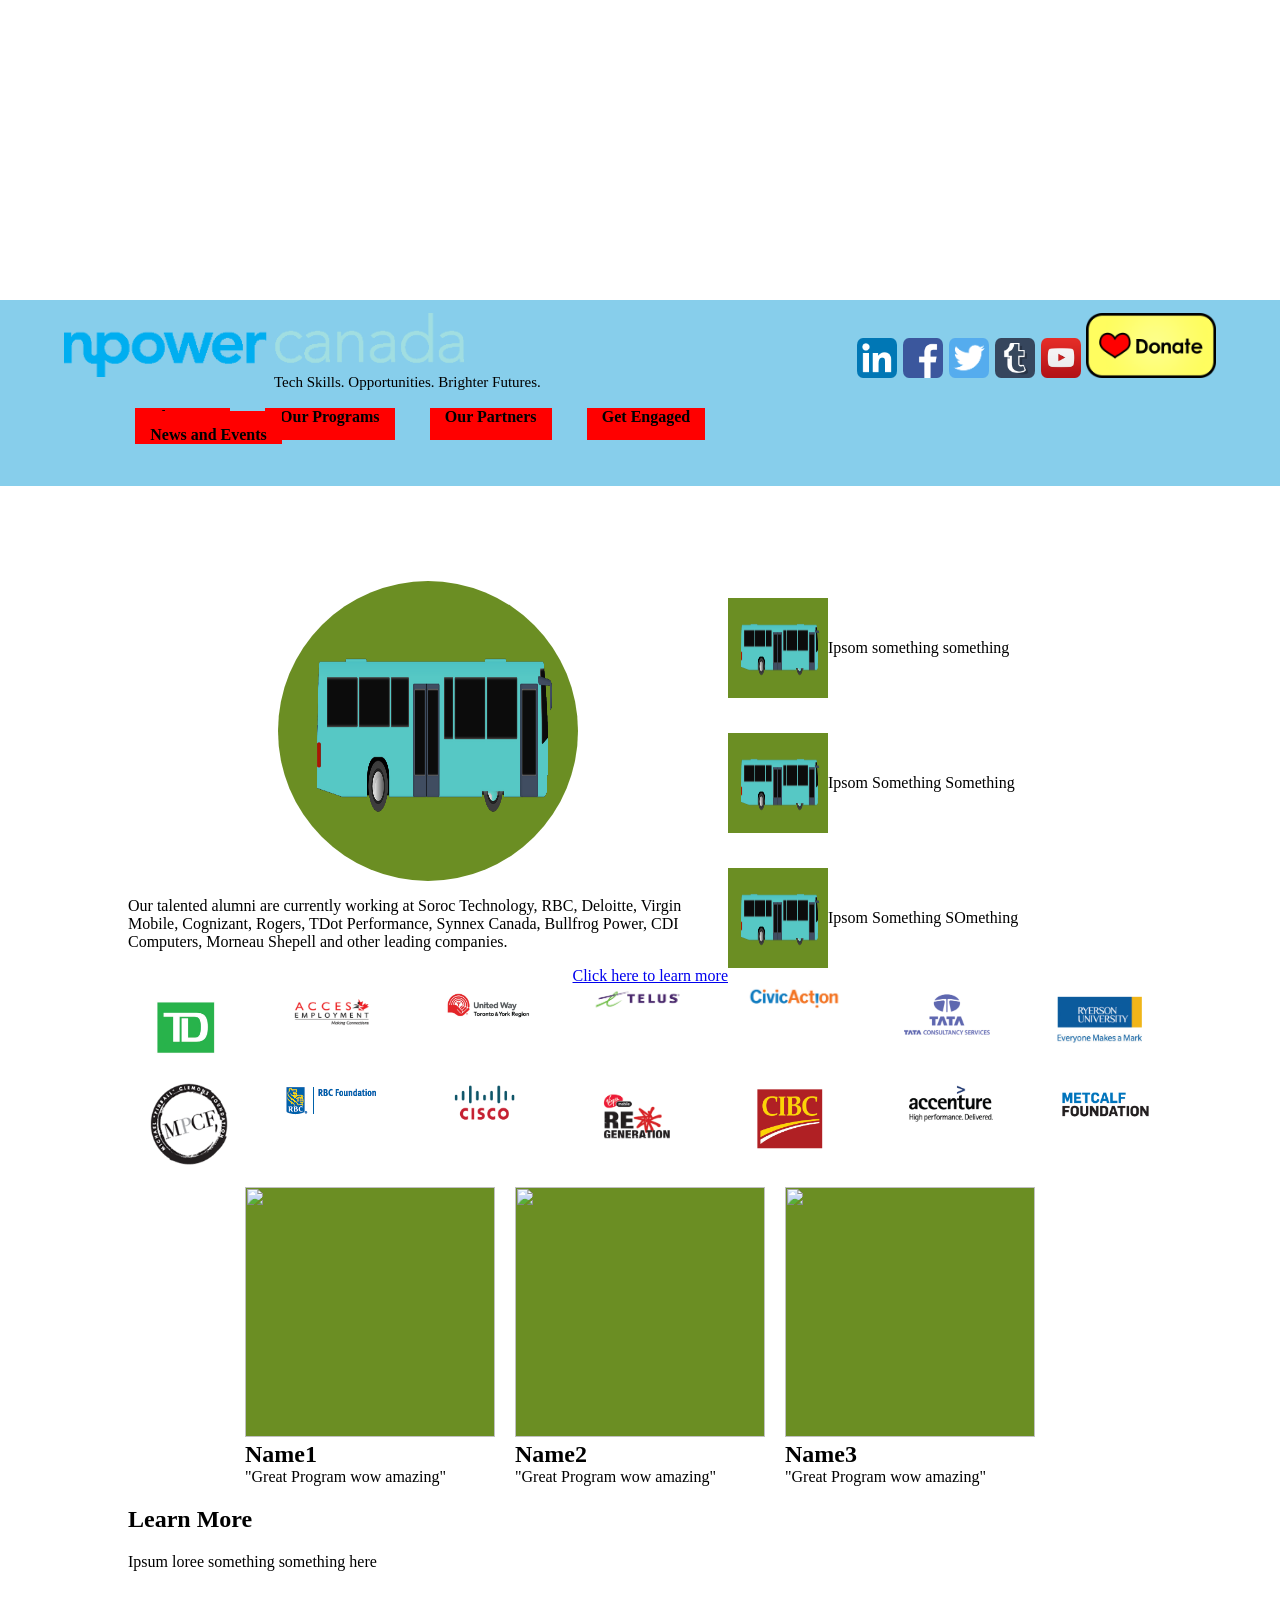
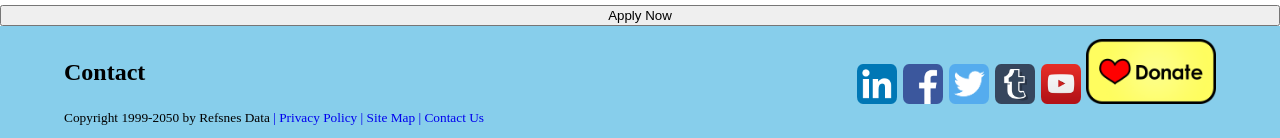
==== practice-master/index.html @ 42e39a69 "Added files via upload Header & Nav revision" ====
<!doctype html><!--Team babaV's AWESOME WINNING WEBSITE!-->
<html>
<!---------------------------------------HEAD----------------------------------------->
<head>
    <meta charset="utf-8">
    <title>NPower Canada</title>
	<link href="css/style.css" type="text/css" rel="stylesheet">
	<script src="js/interact.js"></script>
</head>
<!---------------------------------------BODY----------------------------------------->  
<body>
    <div id="container"> <!--div to contain most site elements to make it a flexbox-->
<!--------------------------------------HEADER----------------------------------------->      
        <div id="toparea">  <!-- div containing header: logo, slogan, social media etc. used for background colouring and flexbox-->
            <header>
                <a href="index.html">    <!-- logo -->
                <img src="images/npower-tsc-canada-logo.CYAN.png" id="npowerlogo" width="400px">  
                </a>
                <p id="slogan"><small> Tech Skills. Opportunities. Brighter Futures. </small></p>
            </header>
            
            <div id="socialMedia">  <!--social media links-->
                <a href="https://www.linkedin.com/company/npower-ny">
                    <img src="images/png/In-2C-128px-TM.png" id="socIcon"></a>
                <a href="https://www.facebook.com/npower.org/">
                    <img src="images/png/FB-f-Logo__blue_512.png" id="socIcon"></a>
                <a href="https://twitter.com/NPowerOrg">
                    <img src="images/png/Twitter2.png" id="socIcon"></a>
                <a href="http://npowercommunityblog.tumblr.com/">
                    <img src="images/png/tumblr_logo_blue-white-512.png" id="socIcon"></a>
                <a href="https://www.youtube.com/user/NPowerOrg">
                    <img src="images/png/YouTube-social-square_red_128px.png" id="socIcon"></a>
                <a href="DONATE" id="donate">
                    <img src="images/png/donate2.png" id="donateIcon"></a>
                    <!--<svg width="120" height="70">
                    <rect id="donateRect" width="110" height="60"> </rect>
                    <text x="60px" y="35px" text-anchor="middle" alignment-baseline="central" id="donateText">Donate</text>
                </svg></a>-->
            </div>
<!---------------------------------------NAV----------------------------------------->      
            <nav> 
                <div class="dropdown">  <!--this div contains the clickable drop-down nav menu that's used when browser resolution is small (resized window, mobile)-->
                    <button onclick="myFunction()" class="dropbtn">Menu</button>
                    <div id="myDropdown" class="dropdown-content">
                        <a href="Aboutus.html">About Us</a>
                        <a href="OurPrograms.html">Our Programs</a>
                        <a href="OurPartners.html">Our Partners</a>
                        <a href="GetEngaged.html">Get Engaged</a>
                        <a href="NewsandEvents.html">News and Events</a>
                    </div>
                </div>

                <div id="horizontalNav"> <!--this div contains the standard window-spanning nav usually used when browser is full size-->
                    <ul>
                    <li id="aboutus">
                    <a href="#" id="navButton">About Us</a>
                    </li>
                    <li id="programs">
                    <a href="#" id="navButton">Our Programs</a>
                    </li>
                    <li id="partners">
                    <a href="#" id="navButton">Our Partners</a>
                    </li>
                    <li id="engaged">
                    <a href="#" id="navButton">Get Engaged</a>
                    </li>
                    <li id="news">
                    <a href="#" id="navButton">News and Events</a>
                    </li>
                    </ul>
                </div>
            </nav>
        </div>
<!---------------------------------------BANNER----------------------------------------->   
        <article id="banner"> <!--banner contains multiple images with fade transitions-->
            <img class="first-image" src="images/banner.png" height="300px" width="800px" show>
            <img class = "second-image" src="images/bus.png" height="300px" width="800px">
            <img class="third-image" src="images/car.png" height="300px"width="800px">
            <img class="fourth-image" src="images/invest.png" height="300px" width="800px">
            <!-- <img src="images/banner.png" alt="temporary place holder" height="300px"> -->
        </article>
<!--------------------------------------CONTENT----------------------------------------->   
        <section id="content">  <!--main content contained here-->
            <section id="belowBannerArea"> <!--first section directly below banner-->
                <article id="LSarea"> <!--left side area below banner, contains big image and description-->
                    <img id="giantcircle" src="images/bus.png" height="300px" width="300px">
                    <p> Our talented alumni are currently working at Soroc           Technology, RBC, Deloitte, Virgin Mobile,         Cognizant, Rogers, TDot Performance, Synnex Canada, Bullfrog Power, CDI Computers, Morneau Shepell and other leading companies.</p>
                    <a href="#">Click here to learn more</a>
                </article>
<!--section within section for inline positioning-->
                <section id="insideBanAreaRS"> <!--right side area below banner, contains articles-->
                    <article class="sideArea">
                    <img id="RStopCircle"src="images/bus.png" height="100px" width="100px">
                    <p> Ipsom something something</p>
                    </article>
                    <article class="sideArea">
                    <img id="RSmiddleCircle"src="images/bus.png"height="100px" width="100px">
                    <p> Ipsom Something Something</p>
                    </article>
                    <article class="sideArea">
                    <img id="RSbottomCircle"src="images/bus.png"height="100px"width="100px">
                    <p> Ipsom Something SOmething</p>
                    </article>
                </section>
            </section>
<!--------------------------------------SPONSORS----------------------------------------->                          
            <article id="sponsors"> <!--sponsors separated into groups-->
                <div class="sponsors" id="group1sponsors">
                    <a href="td.com"><img src="images/icon/Class10copy.png" id="TD" width="100px"></a>
                    <a href="#"><img src="images/icon/Class9copy.png" id="Acces Employement" width="100px"></a>
                    <a href="#"><img src="images/icon/Class8copy.png" id="United Way" width="100px"></a>
                    <a href="#"><img src="images/icon/Class7copy.png" id="Telus" width="100px"></a>
                    <a href="#"><img src="images/icon/Class6copy.png" id="Civic Action" width="100px"></a>
                    <a href="#"><img src="images/icon/Class5copy.png" id="TATA" width="100px"></a>
                    <a href="#"><img src="images/icon/Class4copy.png" id="Ryerson" width="100px"></a>
                </div>
                <div class="sponsors" id="group2sponsors">
                    <a href="#"><img src="images/icon/Class15copy.png" id="RBC Foundation" width="100px"></a>
                    <a href="#"><img src="images/icon/Class16copy.png" id="Pinball" width="100px"></a>
                    <a href="#"><img src="images/icon/Classcopy.png"id="Cisco" width="100px"></a>
                    <a href="#"><img src="images/icon/Class11copy.png" id="Virgin" width="100px"></a>
                    <a href="#"><img src="images/icon/Class12copy.png" id="CIBC" width="100px"></a>
                    <a href="#"><img src="images/icon/Class13copy.png" id="Accenture" width="100px"></a>
                    <a href="#"><img src="images/icon/Class14copy.png" id="METCALF" width="100px"></a>
                </div>
            </article>
<!-------------------------------------TESTIMONIES--------------------------------------->             
            <article id="testimony"> <!--contains multiple testimonies-->
                <div class="testimonies" id="testimony1">
                    <img src=""width="250px" height="250px">
                    <h2>Name1</h2>
                    <p>"Great Program wow amazing"</p>
                </div>
                <div class="testimonies" id="testimony2">
                    <img src="" width="250px" height="250px">
                    <h2>Name2</h2>
                    <p>"Great Program wow amazing"</p>
                </div> 
                <div class="testimonies" id="testimony3">
                    <img src=""width="250px" height="250px">
                    <h2>Name3</h2>
                    <p>"Great Program wow amazing"</p>
                </div> 
            </article>
<!-------------------------------------LEARN MORE--------------------------------------->   
            <article id="Learn More">
                <div>
                    <h2>Learn More</h2>
                    <p>Ipsum loree something something here</p>
                    </div>
                    <div>
                    <a src="#"><img href=""></a>
                </div>
            </article>
        </section>
<!-------------------------------------APPLY NOW---------------------------------------->        
        <button id="applynow">Apply Now</button>
<!--------------------------------------FOOTER------------------------------------------>        
        <footer>
            <div id="footCont">
                <h2> Contact</h2>
<!--div within div for in-line positioning-->
                <div id="footMediaLinks"> <!--footer social media links-->
                    <a href="https://www.linkedin.com/company/npower-ny">
                        <img src="images/png/In-2C-128px-TM.png" id="socIcon"></a>
                    <a href="https://www.facebook.com/npower.org/">
                        <img src="images/png/FB-f-Logo__blue_512.png" id="socIcon"></a>
                    <a href="https://twitter.com/NPowerOrg">
                        <img src="images/png/Twitter2.png" id="socIcon"></a>
                    <a href="http://npowercommunityblog.tumblr.com/">
                        <img src="images/png/tumblr_logo_blue-white-512.png" id="socIcon"></a>
                    <a href="https://www.youtube.com/user/NPowerOrg">
                        <img src="images/png/YouTube-social-square_red_128px.png" id="socIcon"></a>
                    <a href="DONATE" id="donate">
                        <img src="images/png/donate2.png" id="donateIcon"></a>
                    <!--<svg width="120" height="70">
                    <rect id="donateRect" width="110" height="60"> </rect>
                    <text x="60px" y="35px" text-anchor="middle" alignment-baseline="central" id="donateText">Donate</text>
                </svg></a>-->
                </div>
            </div>
            <div id="footerLinks"> <!--footer site links-->
                <p><small>Copyright 1999-2050 by Refsnes Data 
                    <a class="footLinks" href="2">| Privacy Policy </a>
                    <a class="footLinks" href="3">| Site Map </a>
                    <a class="footLinks" href="#">| Contact Us </a>
                </small></p>
            </div>
        </footer>
    </div>
</body>
</html>
---- practice-master/css/style.css ----
/*------------------Body Section------------------*/
body {
	height: 100%;
	margin: 0;
}
/*----------------Container Section---------------*/
#container{
	display: flex;
    display: -ms-flex;
    display: -webkit-flex;
	flex-direction: column;
    position:relative;
    top:300px;
	/*vh is the viewport which is the browser window size*/
	/*this makes the container 100% of the window*/
	min-height: 100vh; 
	
	
}
/*-------------------Top Area---------------------*/
#toparea{
	display: inherit;
    position:fixed;
    width:90%;
    z-index:1;
	/*space-between, spaces the elements apart equally, in this case the logo and the social media*/
	justify-content: space-between;
	flex-wrap: wrap;
	background: skyblue;
    padding: 1% 5% 2%;
}
#socialMedia{
	
}
	
/*---------------Navigation Section----------------*/

nav{
	background:skyblue;
}
.dropdown{
	display:none;
}

ul{
  /*Makes it a flexchild*/
    display:  inherit;
	
	flex-wrap: wrap;
	overflow: hidden;
	list-style-type: none;
	
	flex-direction: row;
	
  
}
li{
	display:inline;
	margin-left:5%;
	
}

li a{
 	text-decoration: none;
	display: inherit;
    padding: 15px;
    /* border: 1px solid black; */
    list-style-type:  none;
	text-align: center;
	
	
}

li a:hover{
	color: yellow;
}
li a:active{
  color:red;
}
li a:link{
  color:black;
}

@media screen and (max-width: 1050px){/*this setting is for my screen*/
	#horizontalNav{
		display: none;        
	}
	.dropbtn {
		background-color: #4CAF50;
		color: white;
		padding: 16px;
		font-size: 16px;
		border: none;
		cursor: pointer;
		
	}

	/* Dropdown button on hover & focus */
	.dropbtn: hover, .dropbtn:focus {
		background-color: #3e8e41;
	}

	/* The container <div> - needed to position the dropdown content */
	.dropdown {
		position: relative;
		display: inline-block;
	}

	.dropbtn {
		background-color: #37b8eb;
		color: white;
		padding: 16px;
		font-size: 16px;
		border: none;
		cursor: pointer;
	}

	.dropbtn:hover, .dropbtn:focus {
		background-color: #37b8eb;
	}

	.dropdown {
		position: relative;
		display: inline-block;
	}

	.dropdown-content {
		display: none;
		position: absolute;
		background-color: #f9f9f9;
		min-width: 160px;
		overflow: auto;
		box-shadow: 0px 8px 16px 0px rgba(0,0,0,0.2);
	}

	.dropdown-content a {
		color: black;
		padding: 12px 16px;
		text-decoration: none;
		display: block;
	}

	.dropdown a:hover {background-color: #f1f1f1}

	.dropdown:hover .dropdown-content {
		display: block;
	}
}
/*--------------Main Section-------------------*/


#banner {
  position:relative;
  height:281px;
  width:1050px;
  margin:0 auto;
}

#banner img {
  position:absolute;
  border-radius: 50%;
  left:0;
  -webkit-transition: opacity 1s ease-in-out;
  -moz-transition: opacity 1s ease-in-out;
  -o-transition: opacity 1s ease-in-out;
  transition: opacity 1s ease-in-out;
}

/*Timing for the actual fades
*These percentages are used to start the fading early because it's supposed to last for 12s
*/
@keyframes bannerFadeInOut {
  0% {
    opacity:1;
  }
  17% {
    opacity:1;
  }
  25% {
    opacity:0;
  }
  92% {
    opacity:0;
  }
  100% {
    opacity:1;
  }
}
/*Controls the timing for all the fades, perfectly aligned for 4 images*/
#banner img:nth-of-type(1) {
  animation-delay: 9s;
  animation-name: bannerFadeInOut;
animation-timing-function: ease-in-out;
animation-iteration-count: infinite;
animation-duration: 12s;
}
#banner img:nth-of-type(2) {
  animation-delay: 6s;
  animation-name: bannerFadeInOut;
animation-timing-function: ease-in-out;
animation-iteration-count: infinite;
animation-duration: 12s;
}
#banner img:nth-of-type(3) {
  animation-delay: 3s;
  animation-name: bannerFadeInOut;
animation-timing-function: ease-in-out;
animation-iteration-count: infinite;
animation-duration: 12s;
}
#banner img:nth-of-type(4) {
  animation-delay: 0;
  animation-name: bannerFadeInOut;
animation-timing-function: ease-in-out;
animation-iteration-count: infinite;
animation-duration: 12s;
}
/*Starts off all hidded*/
.first-image{
	opacity: 0;
}
.second-image{
	opacity: 0;
}
.third-image{
	opacity: 0;
}
.fourth-image{
	opacity: 0;
}
/*---------------Content Area-----------------*/
#content{
	display: inherit;
	flex-direction: column;
	overflow: auto;
	margin: 0% 10%;
    
    
	
}
/*-----------bottom below nav area and before sponsors (Index)-------------------*/
#belowBannerArea{
	 display: inherit;
    flex-wrap: wrap;
    justify-content: space-between;
    align-self: center;
    width: 100%
    
    
     
}
#LSarea img{
    border-radius: 50%;
    background-color: olivedrab;
    
}
#insideBanAreaRS{
    display: inherit;
    flex: 1;
    flex-direction: column;
    flex-wrap: wrap;
    
}
#insideBanAreaRS img{
    background-color: olivedrab;
}
.sideArea{
    display: inherit;
    flex-direction: row;
    flex: 1;
    align-items: center;
    
    
}
#LSarea{
    display: inherit;
    flex-direction: column;
    flex: 1px;
    align-items: center;
    
    
}

#LSarea a{
    align-self: flex-end;
}
#LSarea p{
    display: inherit;
    width: 600px
}
/*--------------Sponsors---------------------*/
#sponsors{ 
    display: inherit;
    flex-direction: row;
    flex-wrap: wrap;
    flex: 1;
    align-content: center;
    
    
    
   
}
.sponsors{
    display: inherit;
    flex-wrap: nowrap;
    
    
    
}
#group1sponsors{
    justify-content: space-between;
    flex: 1;
    
}
#group2sponsors{
    justify-content: space-between;
    flex: 1;
}

/*----------------Testimonies-------------*/
#testimony{
    display: inherit;
    flex-wrap: wrap;
    justify-content: space-between;
    flex: 1;
    align-self: center;
    
    
    
}

.testimonies{
    margin: 0% 10px;  
}
.testimonies img{
    background-color: olivedrab;
    
}
.testimonies h2{
    margin: 0px;
}
.testimonies p{
    margin: 0px;
}
/*--------------------Our Partners CSS-------------------*/

#corporatePartners{
	display: inherit;
    flex-wrap: wrap;
    justify-content: space-between; 
    align-self: center;
    width: 100%
}
#corporatePartners p{
	margin-top:0%;
}
#corporatePartnersColumn{
	display: inherit;
    flex-direction: column;
    flex: 1;
    align-items: center;

}
#partnersLeft{
    display: inherit;
    flex-direction: column;
    flex: 1 400px;
    align-items: center;
}

#partnersRight{
    display: inherit;
    flex: 1 400px;
    flex-direction: column;
    flex-wrap: wrap;
	align-items: center; 
}
.formatTitle{
	color:#37b8eb;
	font-size: 25px;
	margin:5px;
}
#contactInfo p{
	/* margin-top:-10px; */
	padding:0px;
	margin:0px;
}
#contactInfo2 p{
	/* margin-top:-10px; */
	padding:0px;
	margin:0px;
}

/*--------------Footer Section----------------*/
footer{
	display: inherit;
	flex-direction: column;
	background: skyblue;
    padding: 1% 5%;
	flex: 1;
	
}
#footCont{
	display: flex;
	flex-direction: row;
	justify-content: space-between;
   
}
footer p{
	margin:0px;
}
/* npowerblue #37b8eb*/

#donateRect {
    x:5px;
    y:8px;
    rx: 10px;
    ry: 10px;
    fill: #f4ef5a;
    stroke: black;
    stroke-width: 3px;
 
    
}



#socIcon {
height:40px;
border-radius: 7px;
padding: 0px 1px;    
}

#donateText {
    font-weight: bold;
    font-size:20px;
    font-family:Tahoma, Arial;
}

#slogan {
    font-family: Century Gothic;
    font-size:18px;
    margin: -10px 0px 0px 210px;
}



#navButton {
    font-family: Trebuchet MS;
    font-weight: bold;
    padding: 15px;
    background:red;
}







#donateIcon {
    width:130px;
    height:65px;
}

a.footLinks {
    text-decoration: none;
}

#testfixed {
    position:fixed;
    width:100%;
    z-index:1;
}
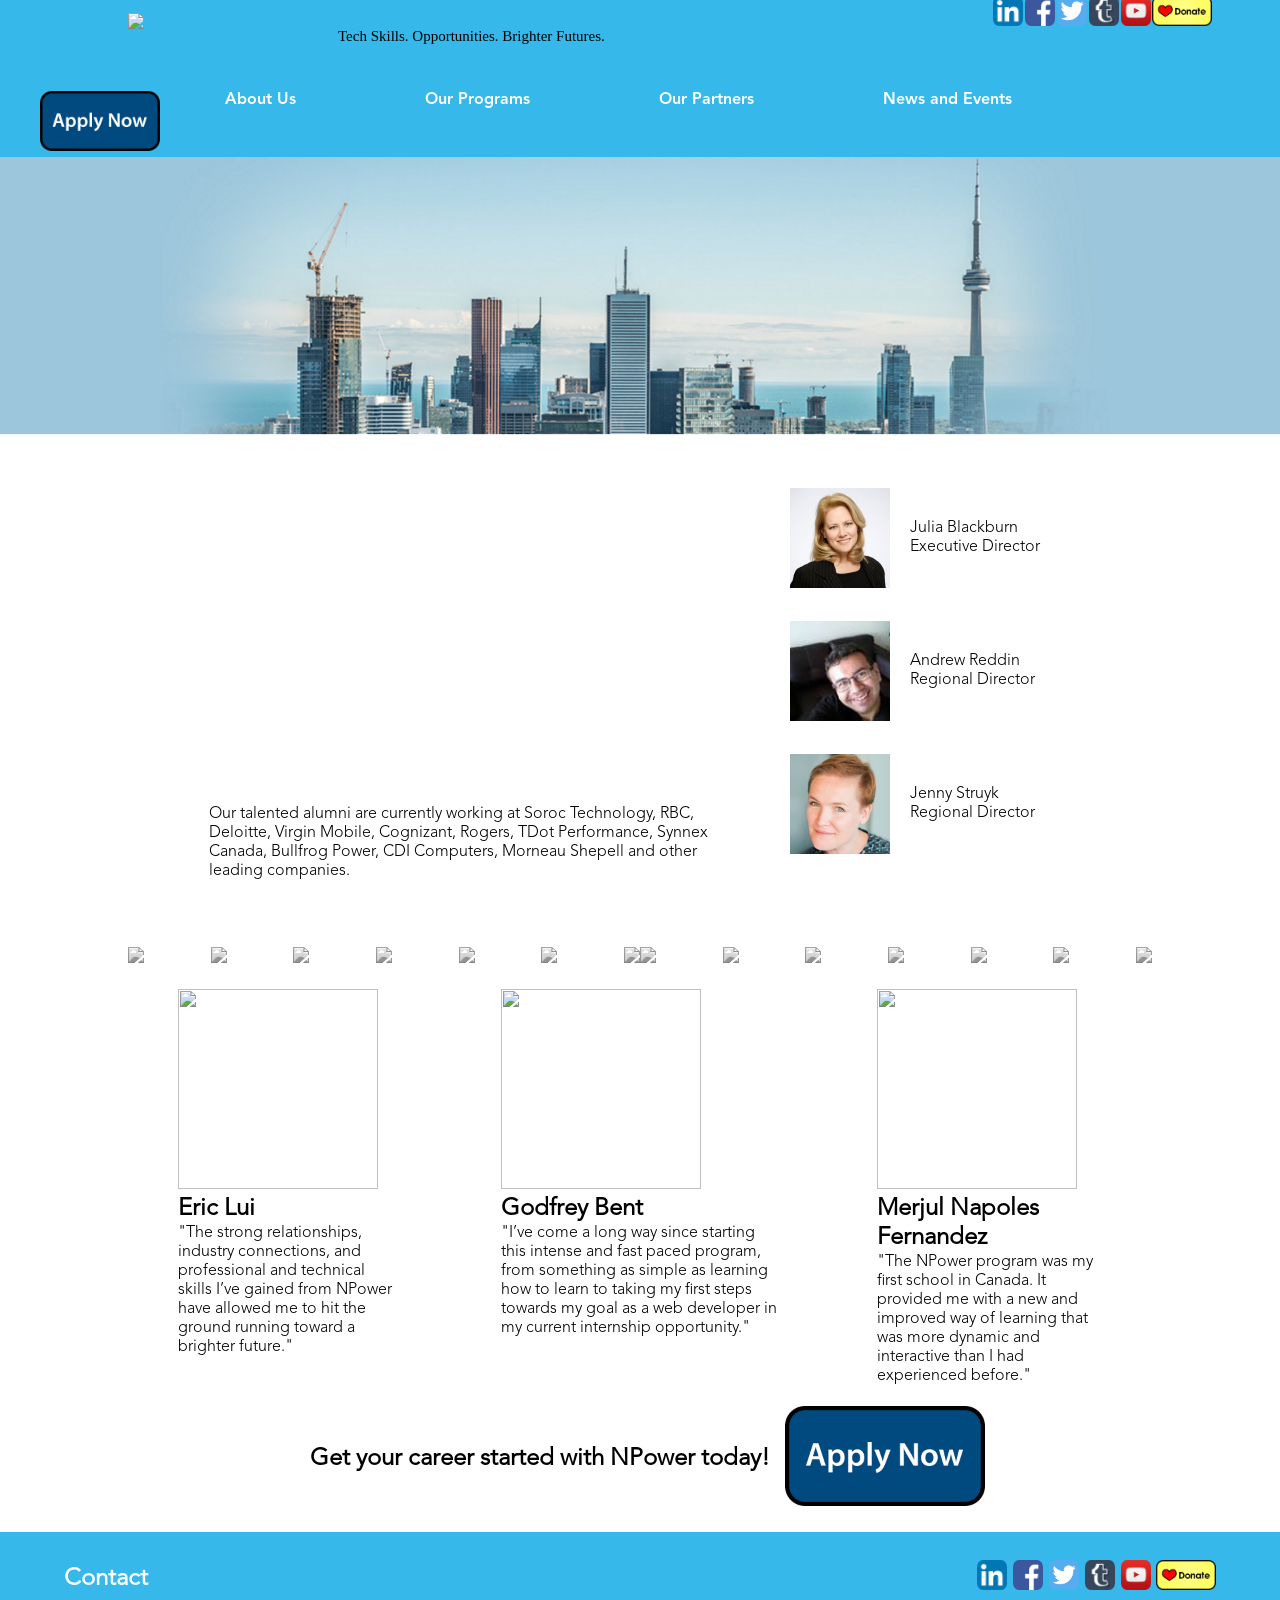
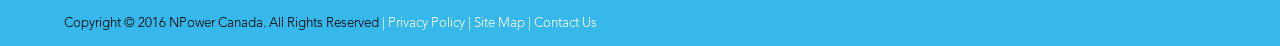
==== commit 707ed483: "css improvements & index.html updated index.html and css, updated general.css, new apply button" ====
--- a/practice-master/index.html
+++ b/practice-master/index.html
@@ -4,7 +4,8 @@
 <head>
     <meta charset="utf-8">
     <title>NPower Canada</title>
-	<link href="css/style.css" type="text/css" rel="stylesheet">
+	<link href="css/general.css" type="text/css" rel="stylesheet">
+	<link href="css/index.css" type="text/css" rel="stylesheet">
 	<script src="js/interact.js"></script>
 </head>
 <!---------------------------------------BODY----------------------------------------->  
@@ -12,94 +13,111 @@
     <div id="container"> <!--div to contain most site elements to make it a flexbox-->
 <!--------------------------------------HEADER----------------------------------------->      
         <div id="toparea">  <!-- div containing header: logo, slogan, social media etc. used for background colouring and flexbox-->
-            <header>
-                <a href="index.html">    <!-- logo -->
-                <img src="images/npower-tsc-canada-logo.CYAN.png" id="npowerlogo" width="400px">  
-                </a>
-                <p id="slogan"><small> Tech Skills. Opportunities. Brighter Futures. </small></p>
-            </header>
-            
-            <div id="socialMedia">  <!--social media links-->
-                <a href="https://www.linkedin.com/company/npower-ny">
-                    <img src="images/png/In-2C-128px-TM.png" id="socIcon"></a>
-                <a href="https://www.facebook.com/npower.org/">
-                    <img src="images/png/FB-f-Logo__blue_512.png" id="socIcon"></a>
-                <a href="https://twitter.com/NPowerOrg">
-                    <img src="images/png/Twitter2.png" id="socIcon"></a>
-                <a href="http://npowercommunityblog.tumblr.com/">
-                    <img src="images/png/tumblr_logo_blue-white-512.png" id="socIcon"></a>
-                <a href="https://www.youtube.com/user/NPowerOrg">
-                    <img src="images/png/YouTube-social-square_red_128px.png" id="socIcon"></a>
-                <a href="DONATE" id="donate">
-                    <img src="images/png/donate2.png" id="donateIcon"></a>
-                    <!--<svg width="120" height="70">
-                    <rect id="donateRect" width="110" height="60"> </rect>
-                    <text x="60px" y="35px" text-anchor="middle" alignment-baseline="central" id="donateText">Donate</text>
-                </svg></a>-->
-            </div>
+        	<div id="logoAndSocialMedia">
+				<header>
+					<a href="index.html">    <!-- logo -->
+					<img src="images/npower-tsc-canada-logo.WHITE.png" id="npowerlogo" width="300px">  
+					</a>
+					<p id="slogan"><small> Tech Skills. Opportunities. Brighter Futures. </small></p>
+                    <div class="socialMedia">  <!--social media links-->
+					<a href="https://www.linkedin.com/company/npower-ny">
+						<img src="images/png/In-2C-128px-TM.png" id="socIcon"></a>
+					<a href="https://www.facebook.com/npower.org/">
+						<img src="images/png/FB-f-Logo__blue_512.png" id="socIcon"></a>
+					<a href="https://twitter.com/NPowerOrg">
+						<img src="images/png/Twitter2.png" id="socIcon"></a>
+					<a href="http://npowercommunityblog.tumblr.com/">
+						<img src="images/png/tumblr_logo_blue-white-512.png" id="socIcon"></a>
+					<a href="https://www.youtube.com/user/NPowerOrg">
+						<img src="images/png/YouTube-social-square_red_128px.png" id="socIcon"></a>
+					<a href="donate.html" id="donate">
+						<img src="images/png/donate2.png" id="donateIcon"></a>
+						<!--<svg width="120" height="70">
+						<rect id="donateRect" width="110" height="60"> </rect>
+						<text x="60px" y="35px" text-anchor="middle" alignment-baseline="central" id="donateText">Donate</text>
+					</svg></a>-->
+					</div>
+				</div>
+				</header>
+
+				
+			
 <!---------------------------------------NAV----------------------------------------->      
             <nav> 
+				
                 <div class="dropdown">  <!--this div contains the clickable drop-down nav menu that's used when browser resolution is small (resized window, mobile)-->
-                    <button onclick="myFunction()" class="dropbtn">Menu</button>
+                    <button class="dropbtn">Menu</button>
                     <div id="myDropdown" class="dropdown-content">
                         <a href="Aboutus.html">About Us</a>
                         <a href="OurPrograms.html">Our Programs</a>
                         <a href="OurPartners.html">Our Partners</a>
-                        <a href="GetEngaged.html">Get Engaged</a>
                         <a href="NewsandEvents.html">News and Events</a>
                     </div>
                 </div>
 
                 <div id="horizontalNav"> <!--this div contains the standard window-spanning nav usually used when browser is full size-->
                     <ul>
+					<a href="Application form.html" id="apply">
+						<img id="applyIcon" src="images/png/apply.png"> </a>
                     <li id="aboutus">
-                    <a href="#" id="navButton">About Us</a>
+						<a href="Aboutus.html" id="navButton">About Us</a>
                     </li>
                     <li id="programs">
-                    <a href="#" id="navButton">Our Programs</a>
+						<a href="OurPrograms.html" id="navButton">Our Programs</a>
                     </li>
                     <li id="partners">
-                    <a href="#" id="navButton">Our Partners</a>
-                    </li>
-                    <li id="engaged">
-                    <a href="#" id="navButton">Get Engaged</a>
+						<a href="OurPartners.html" id="navButton">Our Partners</a>
                     </li>
                     <li id="news">
-                    <a href="#" id="navButton">News and Events</a>
+						<a href="NewsandEvents.html" id="navButton">News and Events</a>
                     </li>
                     </ul>
                 </div>
             </nav>
         </div>
-<!---------------------------------------BANNER----------------------------------------->   
-        <article id="banner"> <!--banner contains multiple images with fade transitions-->
-            <img class="first-image" src="images/banner.png" height="300px" width="800px" show>
-            <img class = "second-image" src="images/bus.png" height="300px" width="800px">
-            <img class="third-image" src="images/car.png" height="300px"width="800px">
-            <img class="fourth-image" src="images/invest.png" height="300px" width="800px">
-            <!-- <img src="images/banner.png" alt="temporary place holder" height="300px"> -->
-        </article>
+
 <!--------------------------------------CONTENT----------------------------------------->   
-        <section id="content">  <!--main content contained here-->
+    			
+		<article id="banner">
+				<img src="images/png/Toronto.PNG" >
+			
+		</article>
+		<section id="content">  <!--main content contained here-->
+			
+	
             <section id="belowBannerArea"> <!--first section directly below banner-->
                 <article id="LSarea"> <!--left side area below banner, contains big image and description-->
-                    <img id="giantcircle" src="images/bus.png" height="300px" width="300px">
+                   <article id="circle"> <!--banner contains multiple images with fade transitions-->
+						<img class="first-image" src="images/InauguralClass/1.PNG" height="300px" width="300px" show>
+						<img class = "second-image" src="images/InauguralClass/2.png" height="300px" width="300px">
+						<img class="third-image" src="images/InauguralClass/3.png" height="300px"width="300px">
+						<img class="fourth-image" src="images/InauguralClass/4.png" height="300px" width="300px">
+						<!-- <img src="images/banner.png" alt="temporary place holder" height="300px"> -->
+					</article>
+
+				   <!-- <img id="giantcircle" src="images/bus.png" height="300px" width="300px"> -->
                     <p> Our talented alumni are currently working at Soroc           Technology, RBC, Deloitte, Virgin Mobile,         Cognizant, Rogers, TDot Performance, Synnex Canada, Bullfrog Power, CDI Computers, Morneau Shepell and other leading companies.</p>
-                    <a href="#">Click here to learn more</a>
+                    
                 </article>
 <!--section within section for inline positioning-->
                 <section id="insideBanAreaRS"> <!--right side area below banner, contains articles-->
                     <article class="sideArea">
-                    <img id="RStopCircle"src="images/bus.png" height="100px" width="100px">
-                    <p> Ipsom something something</p>
+                    <img id="RStopCircle"src="images/png/JuliaBlackburn.jpg" height="100px" width="100px">
+                    
+						<p> Julia Blackburn Executive Director</p>
+					
                     </article>
                     <article class="sideArea">
-                    <img id="RSmiddleCircle"src="images/bus.png"height="100px" width="100px">
-                    <p> Ipsom Something Something</p>
+                    <img id="RSmiddleCircle"src="images/png/AndrewReddins.jpg"height="100px" width="100px">
+                    
+						<p> Andrew Reddin Regional Director</p>
+					
                     </article>
                     <article class="sideArea">
-                    <img id="RSbottomCircle"src="images/bus.png"height="100px"width="100px">
-                    <p> Ipsom Something SOmething</p>
+                    <img id="RSbottomCircle"src="images/png/JennyStruyk.jpg"height="100px"width="100px">
+                    
+						<p>Jenny Struyk Regional Director</p>
+				
                     </article>
                 </section>
             </section>
@@ -107,54 +125,66 @@
             <article id="sponsors"> <!--sponsors separated into groups-->
                 <div class="sponsors" id="group1sponsors">
                     <a href="td.com"><img src="images/icon/Class10copy.png" id="TD" width="100px"></a>
-                    <a href="#"><img src="images/icon/Class9copy.png" id="Acces Employement" width="100px"></a>
-                    <a href="#"><img src="images/icon/Class8copy.png" id="United Way" width="100px"></a>
-                    <a href="#"><img src="images/icon/Class7copy.png" id="Telus" width="100px"></a>
-                    <a href="#"><img src="images/icon/Class6copy.png" id="Civic Action" width="100px"></a>
-                    <a href="#"><img src="images/icon/Class5copy.png" id="TATA" width="100px"></a>
-                    <a href="#"><img src="images/icon/Class4copy.png" id="Ryerson" width="100px"></a>
+                    <a href="http://www.accesemployment.ca/"><img src="images/icon/Class9copy.png" id="Acces Employement" width="100px"></a>
+                    <a href="http://www.unitedway.ca/"><img src="images/icon/Class8copy.png" id="United Way" width="100px"></a>
+                    <a href="http://www.telus.com/"><img src="images/icon/Class7copy.png" id="Telus" width="100px"></a>
+                    <a href="http://civicaction.ca/"><img src="images/icon/Class6copy.png" id="Civic Action" width="100px"></a>
+                    <a href="http://www.tcs.com/Pages/default.aspx"><img src="images/icon/Class5copy.png" id="TATA" width="100px"></a>
+                    <a href="http://www.ryerson.ca/index.html"><img src="images/icon/Class4copy.png" id="Ryerson" width="100px"></a>
                 </div>
                 <div class="sponsors" id="group2sponsors">
-                    <a href="#"><img src="images/icon/Class15copy.png" id="RBC Foundation" width="100px"></a>
-                    <a href="#"><img src="images/icon/Class16copy.png" id="Pinball" width="100px"></a>
-                    <a href="#"><img src="images/icon/Classcopy.png"id="Cisco" width="100px"></a>
-                    <a href="#"><img src="images/icon/Class11copy.png" id="Virgin" width="100px"></a>
-                    <a href="#"><img src="images/icon/Class12copy.png" id="CIBC" width="100px"></a>
-                    <a href="#"><img src="images/icon/Class13copy.png" id="Accenture" width="100px"></a>
-                    <a href="#"><img src="images/icon/Class14copy.png" id="METCALF" width="100px"></a>
+                    <a href="http://www.rbcroyalbank.com/"><img src="images/icon/Class15copy.png" id="RBC Foundation" width="100px"></a>
+                    <a href="http://www.mpcf.ca/"><img src="images/icon/Class16copy.png" id="Pinball" width="100px"></a>
+                    <a href="http://www.cisco.com/"><img src="images/icon/Classcopy.png"id="Cisco" width="100px"></a>
+                    <a href="http://www.virginmobile.ca/en/home/index.html"><img src="images/icon/Class11copy.png" id="Virgin" width="100px"></a>
+                    <a href="https://www.cibc.com/en/personal-banking.html"><img src="images/icon/Class12copy.png" id="CIBC" width="100px"></a>
+                    <a href="https://www.accenture.com/ca-en/"><img src="images/icon/Class13copy.png" id="Accenture" width="100px"></a>
+                    <a href="http://metcalffoundation.com/"><img src="images/icon/Class14copy.png" id="METCALF" width="100px"></a>
                 </div>
             </article>
 <!-------------------------------------TESTIMONIES--------------------------------------->             
             <article id="testimony"> <!--contains multiple testimonies-->
                 <div class="testimonies" id="testimony1">
-                    <img src=""width="250px" height="250px">
-                    <h2>Name1</h2>
-                    <p>"Great Program wow amazing"</p>
+                    <img src="images/InauguralClass/eric_test.png"width="200px" height="200px">
+                    <div class="testimoniesContent">
+                    <h2>Eric Lui</h2>
+                    <p>"The strong relationships,
+					industry connections, and professional and technical
+					skills I’ve gained from NPower have allowed me to hit the
+					ground running toward a brighter future."</p>
+                    </div>
                 </div>
                 <div class="testimonies" id="testimony2">
-                    <img src="" width="250px" height="250px">
-                    <h2>Name2</h2>
-                    <p>"Great Program wow amazing"</p>
+                    <img src="images/InauguralClass/godfrey_test.png" width="200px" height="200px">
+                    <div class="testimoniesContent" id="testimoniesContent2">
+                    <h2>Godfrey Bent</h2>
+                    <p>"I’ve come
+					a long way since starting this intense and fast paced program,
+					from something as simple as learning how to learn
+					to taking my first steps towards my goal as a web developer
+					in my current internship opportunity."</p>
+                    </div>
                 </div> 
                 <div class="testimonies" id="testimony3">
-                    <img src=""width="250px" height="250px">
-                    <h2>Name3</h2>
-                    <p>"Great Program wow amazing"</p>
+                    <img src="images/InauguralClass/merjul_test.png"width="200px" height="200px">
+                    <div class="testimoniesContent">
+                    <h2>Merjul Napoles Fernandez</h2>
+                    <p>"The NPower program was
+					my first school in Canada. It provided me with a
+					new and improved way of learning that was more
+					dynamic and interactive than I had experienced
+					before."</p>
+                    </div>
                 </div> 
             </article>
-<!-------------------------------------LEARN MORE--------------------------------------->   
-            <article id="Learn More">
-                <div>
-                    <h2>Learn More</h2>
-                    <p>Ipsum loree something something here</p>
-                    </div>
-                    <div>
-                    <a src="#"><img href=""></a>
-                </div>
-            </article>
-        </section>
 <!-------------------------------------APPLY NOW---------------------------------------->        
-        <button id="applynow">Apply Now</button>
+			<article id="applyArticle">
+				<h2 id="applyText"> Get your career started with NPower today! </h2>
+				<a href="Application form.html" id="apply">
+					<img id="applyIconIndex" src="images/png/apply.png"> </a>
+			</article>
+		</section>
+
 <!--------------------------------------FOOTER------------------------------------------>        
         <footer>
             <div id="footCont">
@@ -171,7 +201,7 @@
                         <img src="images/png/tumblr_logo_blue-white-512.png" id="socIcon"></a>
                     <a href="https://www.youtube.com/user/NPowerOrg">
                         <img src="images/png/YouTube-social-square_red_128px.png" id="socIcon"></a>
-                    <a href="DONATE" id="donate">
+                    <a href="donate.html" id="donate">
                         <img src="images/png/donate2.png" id="donateIcon"></a>
                     <!--<svg width="120" height="70">
                     <rect id="donateRect" width="110" height="60"> </rect>
@@ -180,10 +210,10 @@
                 </div>
             </div>
             <div id="footerLinks"> <!--footer site links-->
-                <p><small>Copyright 1999-2050 by Refsnes Data 
-                    <a class="footLinks" href="2">| Privacy Policy </a>
-                    <a class="footLinks" href="3">| Site Map </a>
-                    <a class="footLinks" href="#">| Contact Us </a>
+                <p><small>Copyright © 2016 NPower Canada. All Rights Reserved
+                    <a class="footLinks" href="privacyPolicy.html">| Privacy Policy </a>
+                    <a class="footLinks" href="sitemap.html">| Site Map </a>
+                    <a class="footLinks" href="contact.html">| Contact Us </a>
                 </small></p>
             </div>
         </footer>
--- a/practice-master/css/general.css
+++ b/practice-master/css/general.css
@@ -0,0 +1,246 @@
+/*--------------------Font--------------------*/
+@font-face {
+    font-family: 'AvenirLTStd';
+    src: url(fonts/AvenirLTStd-Light.otf);
+}
+@font-face {
+    font-family: 'AvenirLTStdH';
+    src: url(fonts/AvenirLTStd-Heavy.otf);
+}
+/*------------------Body Section------------------*/
+body {
+	height: 100%;
+	margin: 0;
+	font-family: 'AvenirLTStd', "Trebuchet MS", sans-serif;
+}
+/*----------------Container Section---------------*/
+#container{
+	display: flex;
+	display: -ms-flex;
+    display: -webkit-flex;
+	flex-direction: column;
+	/*vh is the viewport which is the browser window size*/
+	/*this makes the container 100% of the window*/
+	min-height: 100vh; 
+}
+/*-------------------Top Area---------------------*/
+#toparea{
+	display: inline-block;
+	background: #37b8eb;
+	width: 100%;
+	position: fixed;
+	z-index: 1;
+}
+#logoAndSocialMedia{
+	z-index:1;
+	/*space-between, spaces the elements apart equally, in this case the logo and the social media*/
+	padding: 1% 10% 0%;
+    margin: 0;
+}
+.socialMedia{
+    display:flex;
+    justify-content:flex-end;
+	margin: -50px -60px 40px;
+}
+@media screen and (max-width: 750px){/*this setting is for my screen*/
+    .socialMedia{
+	display:block;
+    position:static;
+	margin:0;
+        
+    }
+}
+
+#slogan {
+    font-family: Century Gothic;
+    font-size:18px;
+    margin: -10px 0px 0px 210px;
+}
+	
+/*---------------Navigation Section----------------*/
+
+nav{
+    display: inline;
+	width: 100%;
+	background:#37b8eb;
+    position: relative;
+    padding: 0;
+	margin: 0% 0% 0% 10%;
+	
+}
+.dropdown{
+	display:none;
+}
+
+nav ul{
+	display: flex;
+    flex: 1;
+	margin: 0;
+    
+}
+nav li{
+	display:inline;
+	padding: 0px 4%;
+	
+}
+
+nav li a{
+ 	text-decoration: none;
+    
+	display: inherit;
+    padding: 0px 15px;
+    /* border: 1px solid black; */
+    list-style-type:  none;
+	text-align: center;
+}
+
+
+nav li a:link{
+  color:white;
+}
+nav li a:visited{
+  color:white;
+}
+nav li a:hover{
+	color:yellow;
+}
+nav li a:active{
+  color:yellow;
+}
+footer a:link{
+  color:white;
+}
+footer a:visited{
+  color:white;
+}
+footer a:hover{
+	color:yellow;
+}
+footer a:active{
+  color:yellow;
+}
+#navButton a{
+	padding: 0;
+}
+
+@media screen and (max-width: 1050px){/*this setting is for my screen*/
+	#horizontalNav{
+		display: none;        
+	}
+	.dropbtn {
+		background-color: #4CAF50;
+		color: white;
+		padding: 0px;
+		font-size: 16px;
+		border: none;
+		cursor: pointer;
+		
+	}
+
+	/* Dropdown button on hover & focus */
+	.dropbtn: hover, .dropbtn:focus {
+		background-color: #3e8e41;
+	}
+
+	/* The container <div> - needed to position the dropdown content */
+	.dropdown {
+		position: relative;
+		display: inline-block;
+	}
+
+	.dropbtn {
+		background-color: #37b8eb;
+		color: white;
+		padding: 5px 0px; 
+		font-size: 16px;
+		border: none;
+		cursor: pointer;
+	}
+
+	.dropbtn:hover, .dropbtn:focus {
+		background-color: #37b8eb;
+	}
+
+	.dropdown {
+		position: relative;
+		display: inline-block;
+	}
+
+	.dropdown-content {
+		display: none;
+		position: absolute;
+		background-color: #f9f9f9;
+		min-width: 160px;
+		overflow: auto;
+		box-shadow: 0px 8px 16px 0px rgba(0,0,0,0.2);
+	}
+
+	.dropdown-content a {
+		color: black;
+		padding: 12px 16px;
+		text-decoration: none;
+		display: block;
+	}
+
+	.dropdown a:hover {background-color: #f1f1f1}
+
+	.dropdown:hover .dropdown-content {
+		display: block;
+	}
+}
+
+/*--------------Footer Section----------------*/
+footer{
+	display: inherit;
+	flex-direction: column;
+	background: #37b8eb;
+    padding: 1% 5%;
+	flex: 1;
+}
+
+#footCont{
+	display: flex;
+	flex-direction: row;
+	justify-content: space-between;
+}
+#footMediaLinks{
+	margin:15px 0px;
+}
+footer p{
+	margin:0px;
+}
+footer h2{
+    color: white;
+}
+/* npowerblue #37b8eb*/
+#donateRect {
+    x:5px;
+    y:8px;
+    rx: 10px;
+    ry: 10px;
+    fill: #f4ef5a;
+    stroke: black;
+    stroke-width: 1px;
+}
+#socIcon {
+height:30px;
+border-radius: 7px;
+padding: 0px 1px;
+stroke: 1px black;
+}
+
+#navButton {
+    font-family: 'AvenirLTStdH', "Trebuchet MS", sans-serif;
+}
+#donateIcon {
+    width:60px;
+    height:30px;
+}
+#applyIcon {
+	width:120px;
+	height:60px;
+	}
+
+a.footLinks {
+    text-decoration: none;
+}
--- a/practice-master/css/index.css
+++ b/practice-master/css/index.css
@@ -0,0 +1,263 @@
+/*--------------Main Section-------------------*/
+/*
+section{
+	display: inherit;
+	flex: 1;
+	flex-direction: row;
+	flex-wrap: wrap;
+	justify-content: space-between;
+	align-items: center;
+	justify-content: center;
+}
+*/
+#banner {
+	display: block;
+	position:relative;
+/*	top: 140px;*/
+	width: 100%;
+    margin-top: 119px
+	
+	
+}
+#banner img{
+	width: 100%;
+}
+
+
+
+/*Timing for the actual fades
+*These percentages are used to start the fading early because it's supposed to last for 12s
+*/
+@keyframes bannerFadeInOut {
+	0% {
+		opacity:1;
+	}
+	17% {
+		opacity:1;
+	}
+	25% {
+		opacity:0;
+	}
+	92% {
+		opacity:0;
+	}
+	100% {
+		opacity:1;
+  	}
+}
+/*Controls the timing for all the fades, perfectly aligned for 4 images*/
+#circle img:nth-of-type(1) {
+  animation-delay: 9s;
+  animation-name: bannerFadeInOut;
+animation-timing-function: ease-in-out;
+animation-iteration-count: infinite;
+animation-duration: 12s;
+}
+#circle img:nth-of-type(2) {
+  animation-delay: 6s;
+  animation-name: bannerFadeInOut;
+animation-timing-function: ease-in-out;
+animation-iteration-count: infinite;
+animation-duration: 12s;
+}
+#circle img:nth-of-type(3) {
+  animation-delay: 3s;
+  animation-name: bannerFadeInOut;
+animation-timing-function: ease-in-out;
+animation-iteration-count: infinite;
+animation-duration: 12s;
+}
+#circle img:nth-of-type(4) {
+  animation-delay: 0;
+  animation-name: bannerFadeInOut;
+animation-timing-function: ease-in-out;
+animation-iteration-count: infinite;
+animation-duration: 12s;
+}
+/*Starts off all hidded*/
+.first-image{
+	opacity: 0;
+}
+.second-image{
+	opacity: 0;
+}
+.third-image{
+	opacity: 0;
+}
+.fourth-image{
+	opacity: 0;
+}
+/*---------------Content Area-----------------*/
+#content{
+	display: flex;
+	display: -webkit-flex;
+	display: -ms-flex;
+	flex-direction: column;
+	overflow: auto;
+	margin: 0% 10%;
+}
+/*-----------bottom below nav area and before sponsors (Index)-------------------*/
+#belowBannerArea{
+	display: inherit;
+	flex-wrap: wrap;
+	justify-content: space-between;
+	align-self: center;
+	width: 100%;
+	padding: 30px 0px;
+}
+
+#LSarea{
+ 	display: inherit;
+	flex-direction: column;
+	flex: 1 300px;
+	align-items: center;
+	margin-top: 17px;
+}
+#circle{
+	position: relative;
+	height: 281px;
+	width: 300px;
+	
+}
+#circle img{
+	
+	position:absolute;
+	border-radius: 50%;
+	left:0;
+	-webkit-transition: opacity 1s ease-in-out;
+	-moz-transition: opacity 1s ease-in-out;
+	-o-transition: opacity 1s ease-in-out;
+	transition: opacity 1s ease-in-out;
+}
+
+
+#LSarea p{
+	display: inherit;
+	flex: 1;
+	width: 500px;
+	padding-top: 20px;
+}
+
+#insideBanAreaRS{
+	display: inherit;
+	flex: 1;
+	flex-direction: column;
+	flex-wrap: wrap;
+	height:400px;
+	
+}
+
+.sideArea{
+	display: inherit;
+	flex-direction: row;
+	flex: 1;
+	align-items: center;
+	width:250px; 
+	
+}
+.sideArea p{
+	display: inherit;
+	flex-direction: column;
+	width:130px;
+    padding-left: 20px;
+}
+
+
+
+	
+
+/*--------------Sponsors---------------------*/
+#sponsors{ 
+	display: inherit;
+	flex-direction: row;
+	flex-wrap: wrap;
+	align-content: center;
+	overflow: auto;
+	padding: 20px 0px;
+ }
+.sponsors{
+	display: inherit;
+	flex-wrap: nowrap;
+}
+
+.sponsors img{
+	-webkit-filter:saturate(0);
+    filter: saturate(0)
+}
+
+.sponsors img:hover {
+	-webkit-filter:saturate(1);
+    filter: saturate(1)
+}
+
+#group1sponsors{
+	justify-content: space-between;
+	flex: 1;
+}
+#group2sponsors{
+	justify-content: space-between;
+	flex: 1;
+}
+
+/*----------------Testimonies-------------*/
+#testimony{
+	display: inherit;
+	flex-wrap: nowrap;
+	justify-content: space-between;
+	flex: 1;
+	align-self: center;
+}
+
+.testimonies{
+	margin: 0% 50px; 
+    
+}
+.testimonies img{
+	
+    
+}
+.testimonies h2{
+	margin: 0px;
+}
+.testimonies p{
+	margin: 0px;
+}
+@media screen and (max-width: 1050px){/*this setting is for my screen*/
+	#testimony{
+	        flex-direction: column;
+	        align-self: flex-start;
+	        width: 100%;
+            
+	}
+    	.testimonies{
+	        padding:35px 0px; ;
+	        display: inherit;
+	        flex-direction: row;
+	}
+    	.testimoniesContent{
+		padding: 10px 35px;
+		width: 50%;
+	}
+	#testimony2{
+		flex-direction: row-reverse;
+		padding: 0px 5px;
+	}
+   
+}
+/*--------------Apply Section----------------*/
+#applyArticle{
+display: inherit;
+	flex-wrap:nowrap;
+	flex: 1;
+	justify-content: center;
+	align-content: center;
+	margin: 20px 0;
+}
+#applyText{
+margin:auto 15px;
+}
+
+#applyIconIndex {
+	width:200px;
+	height:100px;
+}
